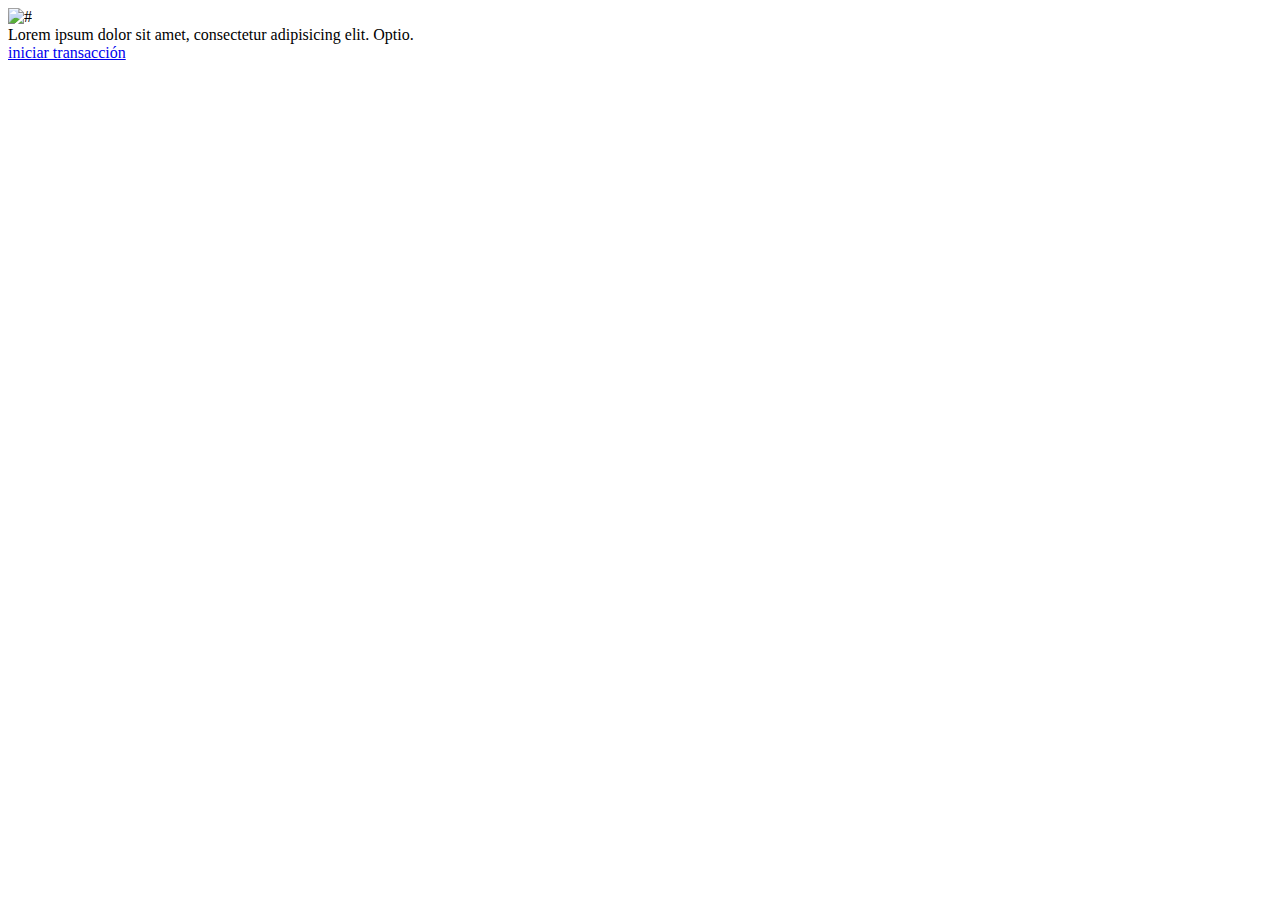
==== index.html @ d8e5e52b "Add files via upload" ====
<!DOCTYPE html>
<html lang="en">
<head>
    <meta charset="UTF-8">
    <meta http-equiv="X-UA-Compatible" content="IE=edge">
    <meta name="viewport" content="width=device-width, initial-scale=1.0">
    <link rel="stylesheet" href="/styles/index.css">
    <title>Document</title>
</head>
<body>
    <div class="grid">
        <div>
            <img src="/styles/banco.png" alt="#">
        </div>
        <div>Lorem ipsum dolor sit amet, consectetur adipisicing elit. Optio.

        </div>
        <div>
            <a href="servicios.html">iniciar transacción</a>
        </div>
      </div>
      
</body>
</html>
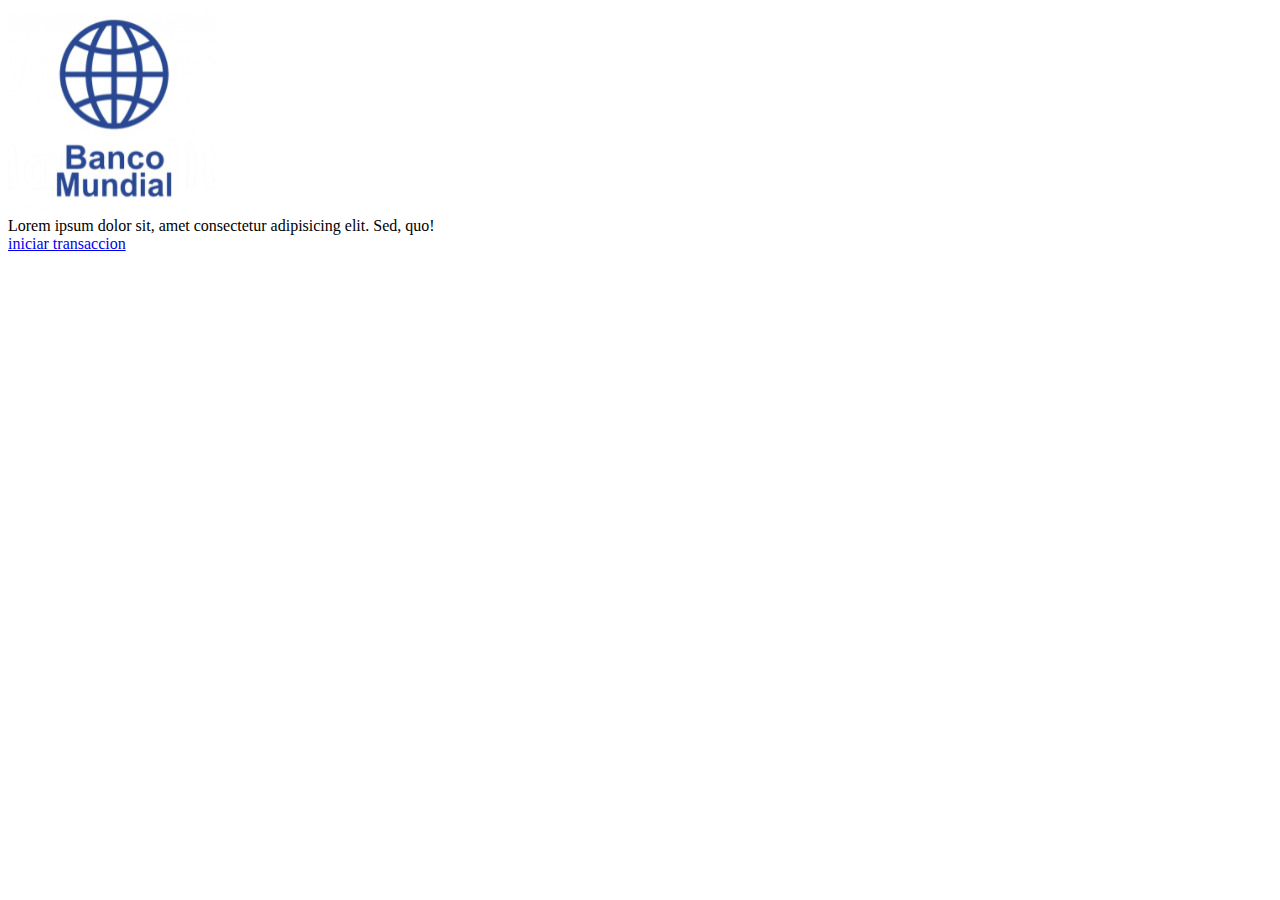
==== commit baa1fbc6: "Add files via upload" ====
--- a/index.html
+++ b/index.html
@@ -4,21 +4,22 @@
     <meta charset="UTF-8">
     <meta http-equiv="X-UA-Compatible" content="IE=edge">
     <meta name="viewport" content="width=device-width, initial-scale=1.0">
-    <link rel="stylesheet" href="/styles/index.css">
+    <link rel="stylesheet" href="/style.css">
     <title>Document</title>
 </head>
 <body>
-    <div class="grid">
-        <div>
-            <img src="/styles/banco.png" alt="#">
-        </div>
-        <div>Lorem ipsum dolor sit amet, consectetur adipisicing elit. Optio.
-
-        </div>
-        <div>
-            <a href="servicios.html">iniciar transacción</a>
-        </div>
+    <div class="container">
+      <div class="img">
+          <img src="banco.jpg" alt="">
       </div>
-      
+      <div class="parrafo">
+          Lorem ipsum dolor sit, amet consectetur adipisicing elit. Sed, quo!
+      </div>
+      <div class="link">
+          <a href="servicios.html">
+              iniciar transaccion
+          </a>
+      </div>
+    </div>
 </body>
 </html>